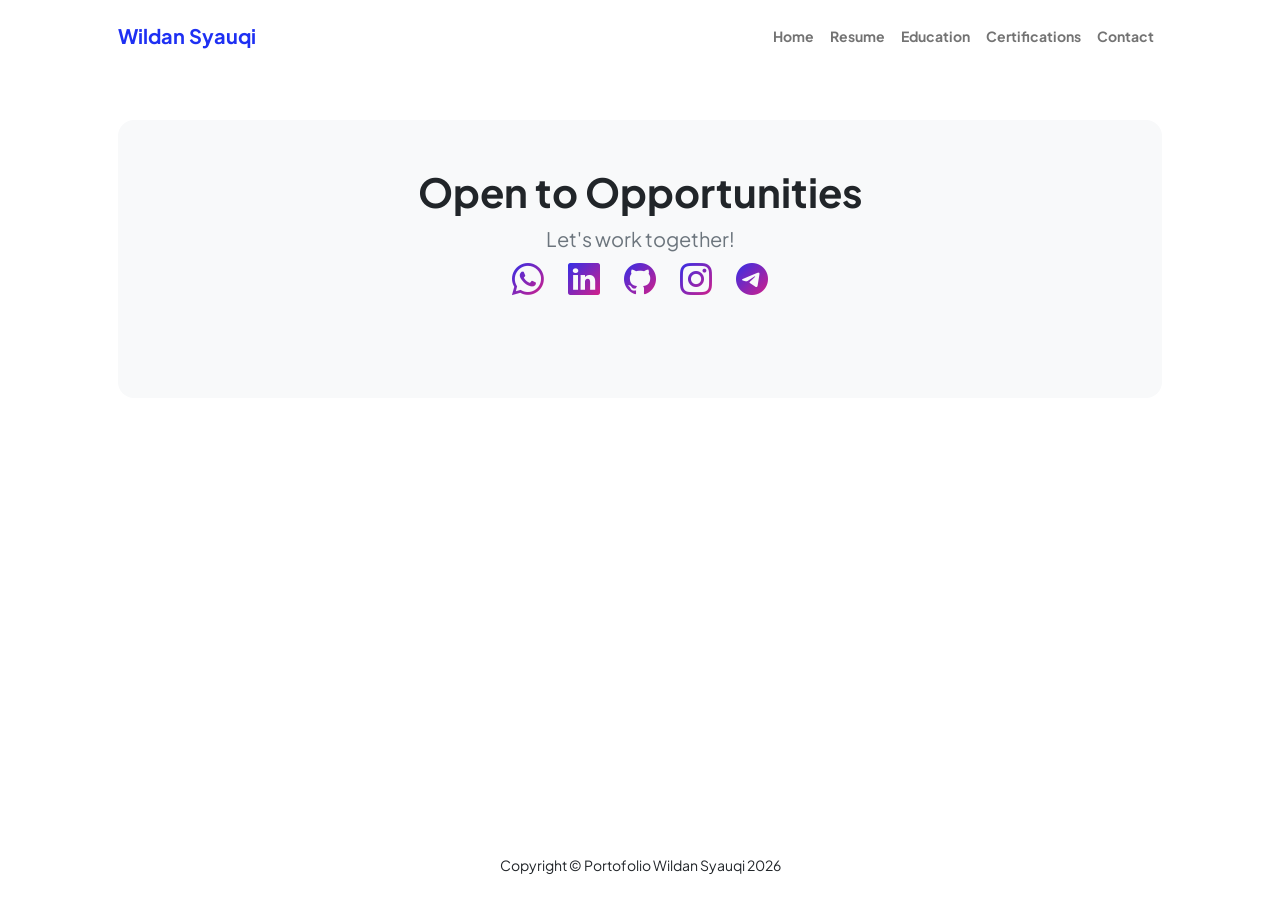
==== contact.html @ 7b6e0fe8 "first commit" ====
<!DOCTYPE html>
<html lang="en">
    <head>
        <meta charset="utf-8" />
        <meta name="viewport" content="width=device-width, initial-scale=1, shrink-to-fit=no" />
        <meta name="description" content />
        <meta name="author" content />
        <title>Portfolio Wildan Syauqi</title>
        <!-- Favicon-->
        <link rel="icon" type="image/x-icon" href="assets/favicon.ico" />
        <!-- Custom Google font-->
        <link rel="preconnect" href="https://fonts.googleapis.com" />
        <link rel="preconnect" href="https://fonts.gstatic.com" crossorigin />
        <link href="https://fonts.googleapis.com/css2?family=Plus+Jakarta+Sans:wght@100;200;300;400;500;600;700;800;900&amp;display=swap" rel="stylesheet" />
        <!-- Bootstrap icons-->
        <link href="https://cdn.jsdelivr.net/npm/bootstrap-icons@1.8.1/font/bootstrap-icons.css" rel="stylesheet" />
        <!-- Core theme CSS (includes Bootstrap)-->
        <link href="css/styles.css" rel="stylesheet" />
    </head>
    <body class="d-flex flex-column">
        <main class="flex-shrink-0">
            <!-- Navigation-->
            <nav class="navbar navbar-expand-lg navbar-light bg-white py-3">
                <div class="container px-5">
                    <a class="navbar-brand" href="index.html"><span class="fw-bolder text-primary">Wildan Syauqi</span></a>
                    <button class="navbar-toggler" type="button" data-bs-toggle="collapse" data-bs-target="#navbarSupportedContent" aria-controls="navbarSupportedContent" aria-expanded="false" aria-label="Toggle navigation"><span class="navbar-toggler-icon"></span></button>
                    <div class="collapse navbar-collapse" id="navbarSupportedContent">
                        <ul class="navbar-nav ms-auto mb-2 mb-lg-0 small fw-bolder">
                            <li class="nav-item"><a class="nav-link" href="index.html">Home</a></li>
                            <li class="nav-item"><a class="nav-link" href="resume.html">Resume</a></li>
                            <li class="nav-item"><a class="nav-link" href="education.html">Education</a></li>
                            <li class="nav-item"><a class="nav-link" href="certifications.html">Certifications</a></li>
                            <li class="nav-item"><a class="nav-link" href="contact.html">Contact</a></li>
                        </ul>
                    </div>
                </div>
            </nav>
            <!-- Page content-->
            <section class="py-5">
                <div class="container px-5">
                    <!-- Contact form-->
                    <div class="bg-light rounded-4 py-5 px-4 px-md-5">
                        <div class="text-center mb-5">
                            <h1 class="fw-bolder">Open to Opportunities</h1>
                            <p class="lead fw-normal text-muted mb-0">Let's work together!</p>
                            <div class="d-flex justify-content-center fs-2 gap-4">
                                        <a class="text-gradient" href="https://wa.me/6287734138754" target="_blank"><i class="bi bi-whatsapp"></i></a>
                                        <a class="text-gradient" href="https://www.linkedin.com/in/wildansyauqi" target="_blank"><i class="bi bi-linkedin"></i></a>
                                        <a class="text-gradient" href="https://github.com/wildansyauqi" target="_blank"><i class="bi bi-github"></i></a>
                                        <a class="text-gradient" href="https://www.instagram.com/Achillesss_s" target="_blank"><i class="bi bi-instagram"></i></a>
                                        <a class="text-gradient" href="https://t.me/Wdan_zz" target="_blank"><i class="bi bi-telegram"></i></a>
                                </div>
                            </div>
                        <div class="row gx-5 justify-content-center">
                            <div class="col-lg-8 col-xl-6">
                            </div>
                        </div>
                    </div>
                </div>
            </section>
        </main>
        <!-- Footer-->
        <footer class="bg-white py-4 mt-auto">
            <div class="container px-5">
                <div class="row align-items-center justify-content-center flex-column flex-sm-row">
                    <div class="col-auto"><div class="small m-0">Copyright &copy; Portofolio Wildan Syauqi 2026</div></div>
                </div>
            </div>
        </footer>
        <!-- Bootstrap core JS-->
        <script src="https://cdn.jsdelivr.net/npm/bootstrap@5.2.3/dist/js/bootstrap.bundle.min.js"></script>
        <!-- Core theme JS-->
        <script src="js/scripts.js"></script>
        <!-- * * * * * * * * * * * * * * * * * * * * * * * * * * * * * * * * * * * * * * * *-->
        <!-- * *                               SB Forms JS                               * *-->
        <!-- * * Activate your form at https://startbootstrap.com/solution/contact-forms * *-->
        <!-- * * * * * * * * * * * * * * * * * * * * * * * * * * * * * * * * * * * * * * * *-->
        <script src="https://cdn.startbootstrap.com/sb-forms-latest.js"></script>
    </body>
</html>
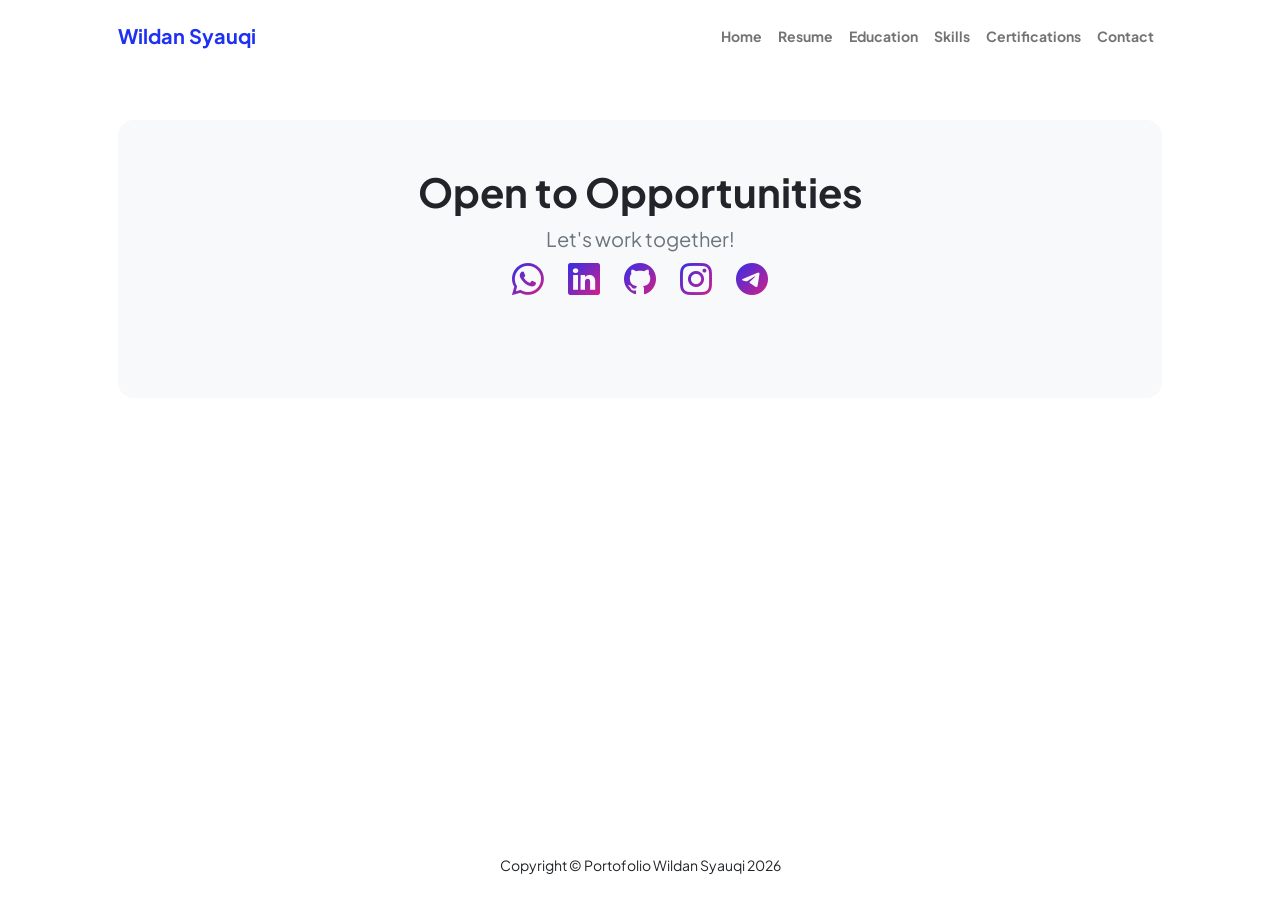
==== commit 20492fc2: "sixth commit" ====
--- a/contact.html
+++ b/contact.html
@@ -5,7 +5,7 @@
         <meta name="viewport" content="width=device-width, initial-scale=1, shrink-to-fit=no" />
         <meta name="description" content />
         <meta name="author" content />
-        <title>Portfolio Wildan Syauqi</title>
+        <title>Portofolio Wildan Syauqi</title>
         <!-- Favicon-->
         <link rel="icon" type="image/x-icon" href="assets/favicon.ico" />
         <!-- Custom Google font-->
@@ -29,6 +29,7 @@
                             <li class="nav-item"><a class="nav-link" href="index.html">Home</a></li>
                             <li class="nav-item"><a class="nav-link" href="resume.html">Resume</a></li>
                             <li class="nav-item"><a class="nav-link" href="education.html">Education</a></li>
+                            <li class="nav-item"><a class="nav-link" href="skills.html">Skills</a></li>
                             <li class="nav-item"><a class="nav-link" href="certifications.html">Certifications</a></li>
                             <li class="nav-item"><a class="nav-link" href="contact.html">Contact</a></li>
                         </ul>
